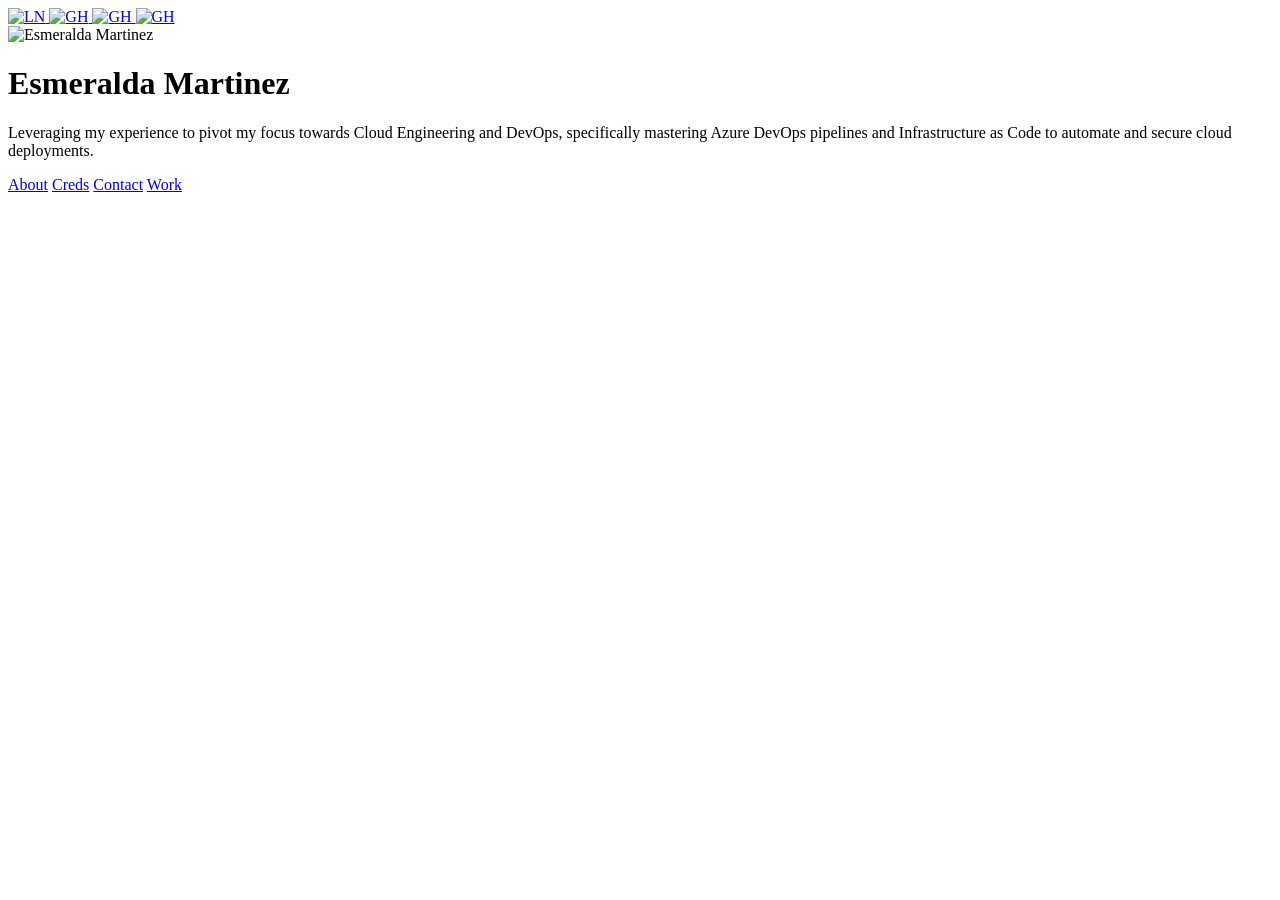
==== public/index.html @ 2337b620 "feat: complete editorial home page layout and assets structure" ====
<!DOCTYPE html>
<html lang="en">
<head>
	<meta name="generator" content="Hugo 0.159.2"><script src="/html-css-js-portfolio/livereload.js?mindelay=10&amp;v=2&amp;port=1313&amp;path=html-css-js-portfolio/livereload" data-no-instant defer></script>
    <meta charset="UTF-8">
    <meta name="viewport" content="width=device-width, initial-scale=1.0">
    <title>Home | Esmeralda Martinez</title>
    
    
<link rel="stylesheet" href="/html-css-js-portfolio/css/main.aa00e515ec352a7e5f7eade5af3b79407ff8964500847e920ad504df6ef0bf69.css">
    <link href="https://fonts.googleapis.com/css2?family=Inter:wght@400;700&family=Playfair+Display:ital,wght@0,900;1,900&display=swap" rel="stylesheet">
</head>
<body>
    <aside class="sidebar">
        <div class="sidebar-top">
            
                <div class="social-links">
                    <a href="https://linkedin.com/in/vidaesmar">
                        <img src="/html-css-js-portfolio/images/linkedin.png" alt="LN" class="sidebar-icon">
                    </a>
                    <a href="https://github.com/vidaesmar">
                        <img src="/html-css-js-portfolio/images/github.png" alt="GH" class="sidebar-icon">
                    </a>
                    <a href="https://discord.com/channels/@vidaesmar">
                        <img src="/html-css-js-portfolio/images/discord.png" alt="GH" class="sidebar-icon">
                    </a>
                    <a href="https://www.instagram.com/vidaesmar/">
                        <img src="/html-css-js-portfolio/images/instagram.png" alt="GH" class="sidebar-icon">
                    </a>
                </div>
            
        </div>
        </aside>

    <main class="content-area">
        
<div class="home-hero">
    
    <div class="content-left">
        <img src="/html-css-js-portfolio/images/profile-pic.png" alt="Esmeralda Martinez" class="profile-pic">
        
        <h1 class="bio-name">Esmeralda Martinez</h1>
        
        <p class="bio-text">
            Leveraging my experience to pivot my focus towards Cloud Engineering and DevOps, specifically mastering Azure DevOps pipelines and Infrastructure as Code to automate and secure cloud deployments.
        </p>
    </div>

    <nav class="giant-menu">
        <a href="/about" class="editorial-link">About</a>
        <a href="/creds" class="editorial-link">Creds</a>
        <a href="/contact" class="editorial-link">Contact</a>
        <a href="/work" class="editorial-link">Work</a>
    </nav>
    
</div>

    </main>
</body>
</html>
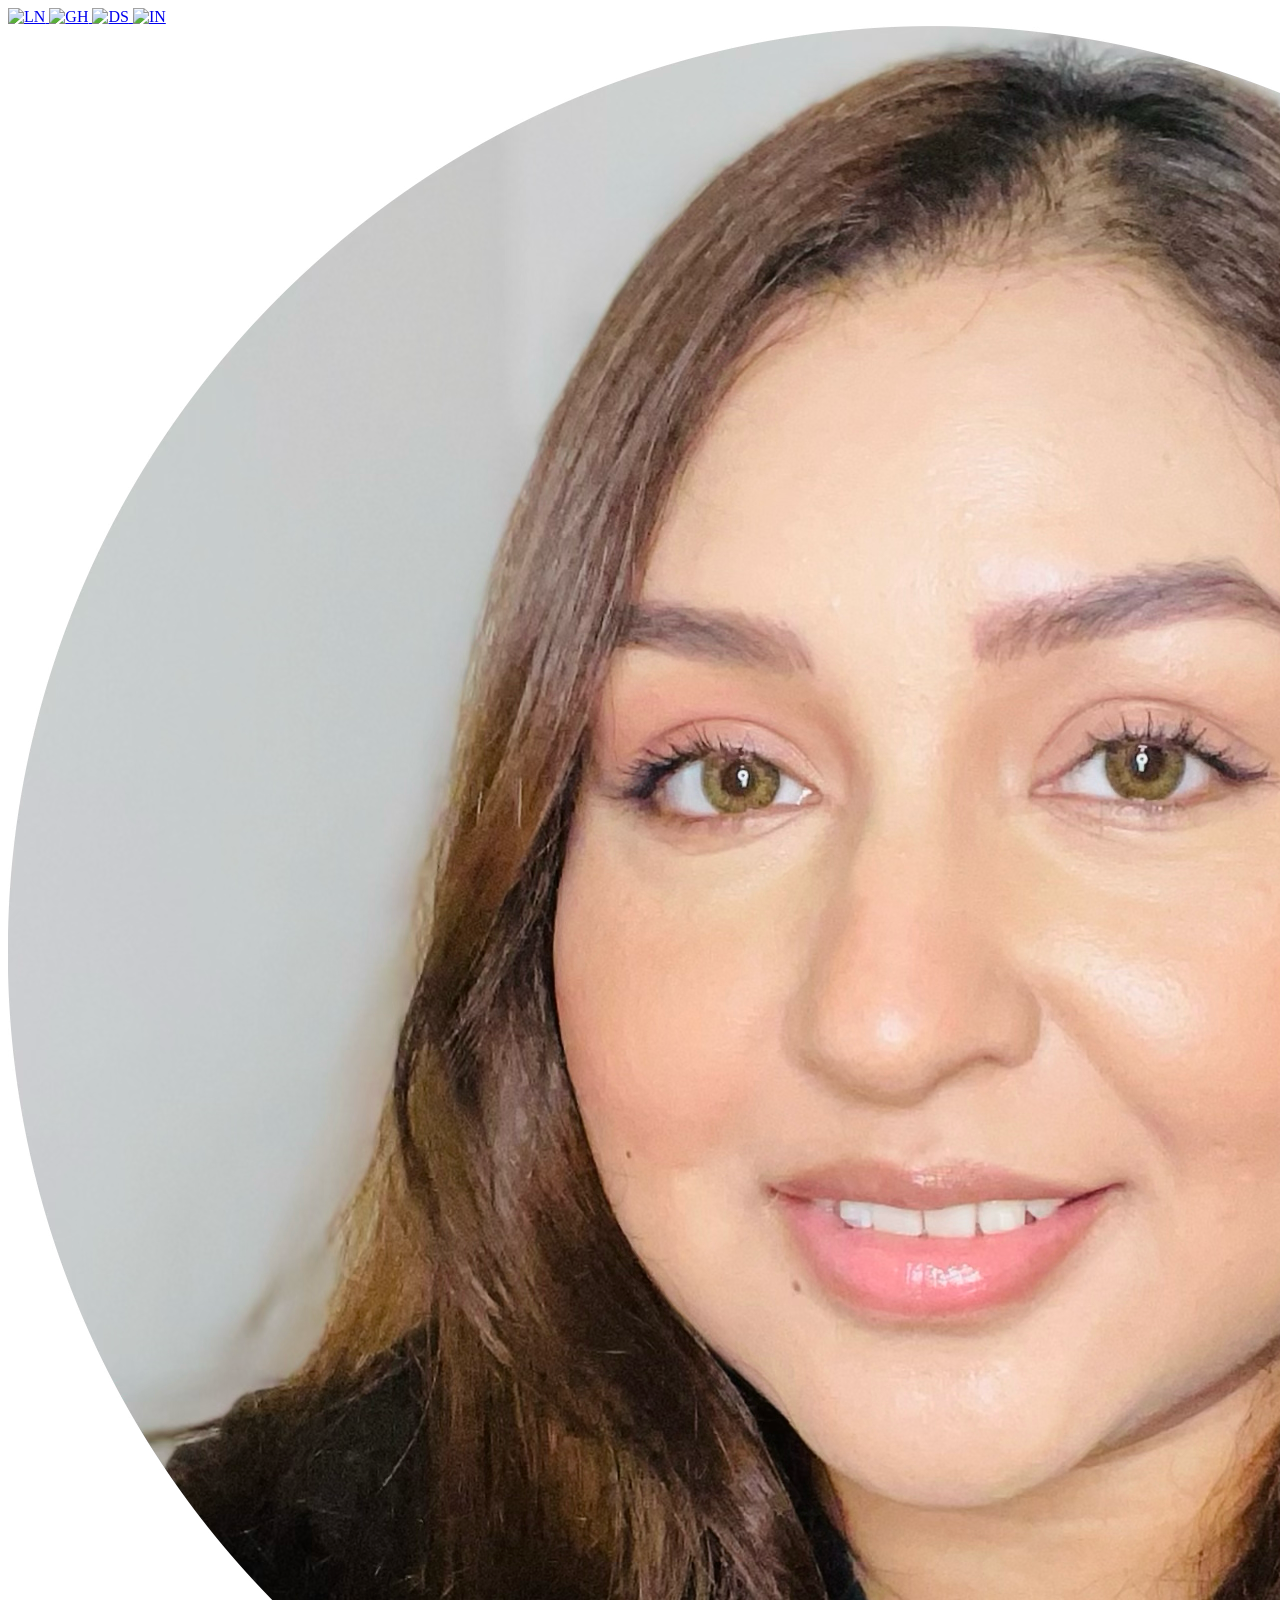
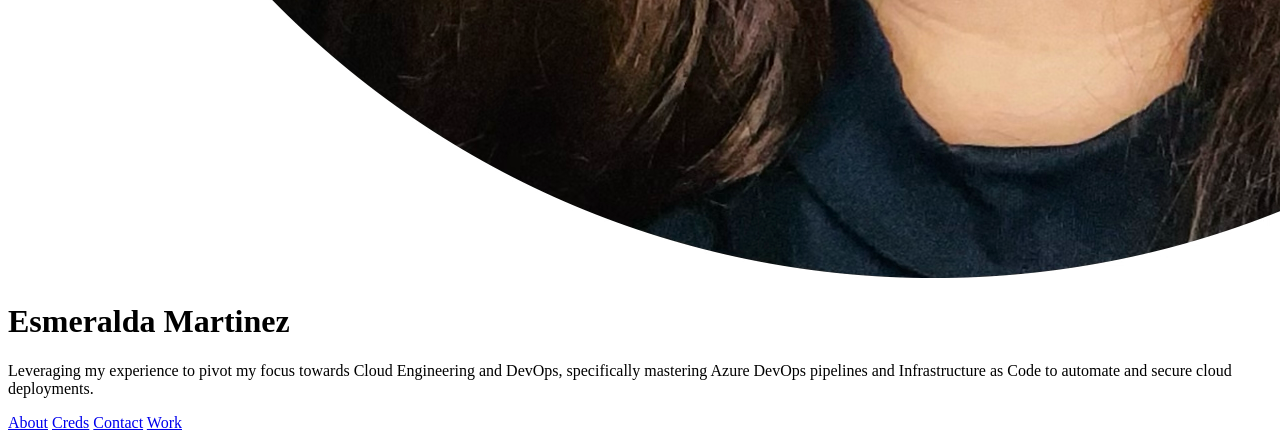
==== commit f109bed4: "fix: update file directory and paths" ====
--- a/public/index.html
+++ b/public/index.html
@@ -1,13 +1,12 @@
 <!DOCTYPE html>
 <html lang="en">
 <head>
-	<meta name="generator" content="Hugo 0.159.2"><script src="/html-css-js-portfolio/livereload.js?mindelay=10&amp;v=2&amp;port=1313&amp;path=html-css-js-portfolio/livereload" data-no-instant defer></script>
+	<meta name="generator" content="Hugo 0.159.2"><script src="/livereload.js?mindelay=10&amp;v=2&amp;port=1313&amp;path=livereload" data-no-instant defer></script>
     <meta charset="UTF-8">
     <meta name="viewport" content="width=device-width, initial-scale=1.0">
     <title>Home | Esmeralda Martinez</title>
     
-    
-<link rel="stylesheet" href="/html-css-js-portfolio/css/main.aa00e515ec352a7e5f7eade5af3b79407ff8964500847e920ad504df6ef0bf69.css">
+<link rel="stylesheet" href="http://localhost:1313/css/main.css">
     <link href="https://fonts.googleapis.com/css2?family=Inter:wght@400;700&family=Playfair+Display:ital,wght@0,900;1,900&display=swap" rel="stylesheet">
 </head>
 <body>
@@ -16,16 +15,16 @@
             
                 <div class="social-links">
                     <a href="https://linkedin.com/in/vidaesmar">
-                        <img src="/html-css-js-portfolio/images/linkedin.png" alt="LN" class="sidebar-icon">
+                        <img src="http://localhost:1313/images/linkedin.png"alt="LN" class="sidebar-icon">
                     </a>
                     <a href="https://github.com/vidaesmar">
-                        <img src="/html-css-js-portfolio/images/github.png" alt="GH" class="sidebar-icon">
+                        <img src="http://localhost:1313/images/github.png" alt="GH" class="sidebar-icon">
                     </a>
                     <a href="https://discord.com/channels/@vidaesmar">
-                        <img src="/html-css-js-portfolio/images/discord.png" alt="GH" class="sidebar-icon">
+                        <img src="http://localhost:1313/images/discord.png" alt="DS" class="sidebar-icon">
                     </a>
                     <a href="https://www.instagram.com/vidaesmar/">
-                        <img src="/html-css-js-portfolio/images/instagram.png" alt="GH" class="sidebar-icon">
+                        <img src="http://localhost:1313/images/instagram.png" alt="IN" class="sidebar-icon">
                     </a>
                 </div>
             
@@ -37,7 +36,7 @@
 <div class="home-hero">
     
     <div class="content-left">
-        <img src="/html-css-js-portfolio/images/profile-pic.png" alt="Esmeralda Martinez" class="profile-pic">
+        <img src="images/profile-pic.png" alt="Esmeralda Martinez" class="profile-pic">
         
         <h1 class="bio-name">Esmeralda Martinez</h1>
         
@@ -47,10 +46,10 @@
     </div>
 
     <nav class="giant-menu">
-        <a href="/about" class="editorial-link">About</a>
-        <a href="/creds" class="editorial-link">Creds</a>
-        <a href="/contact" class="editorial-link">Contact</a>
-        <a href="/work" class="editorial-link">Work</a>
+        <a href="http://localhost:1313/about" class="editorial-link">About</a>
+        <a href="http://localhost:1313/creds" class="editorial-link">Creds</a>
+        <a href="http://localhost:1313/contact" class="editorial-link">Contact</a>
+        <a href="http://localhost:1313/work" class="editorial-link">Work</a>
     </nav>
     
 </div>
